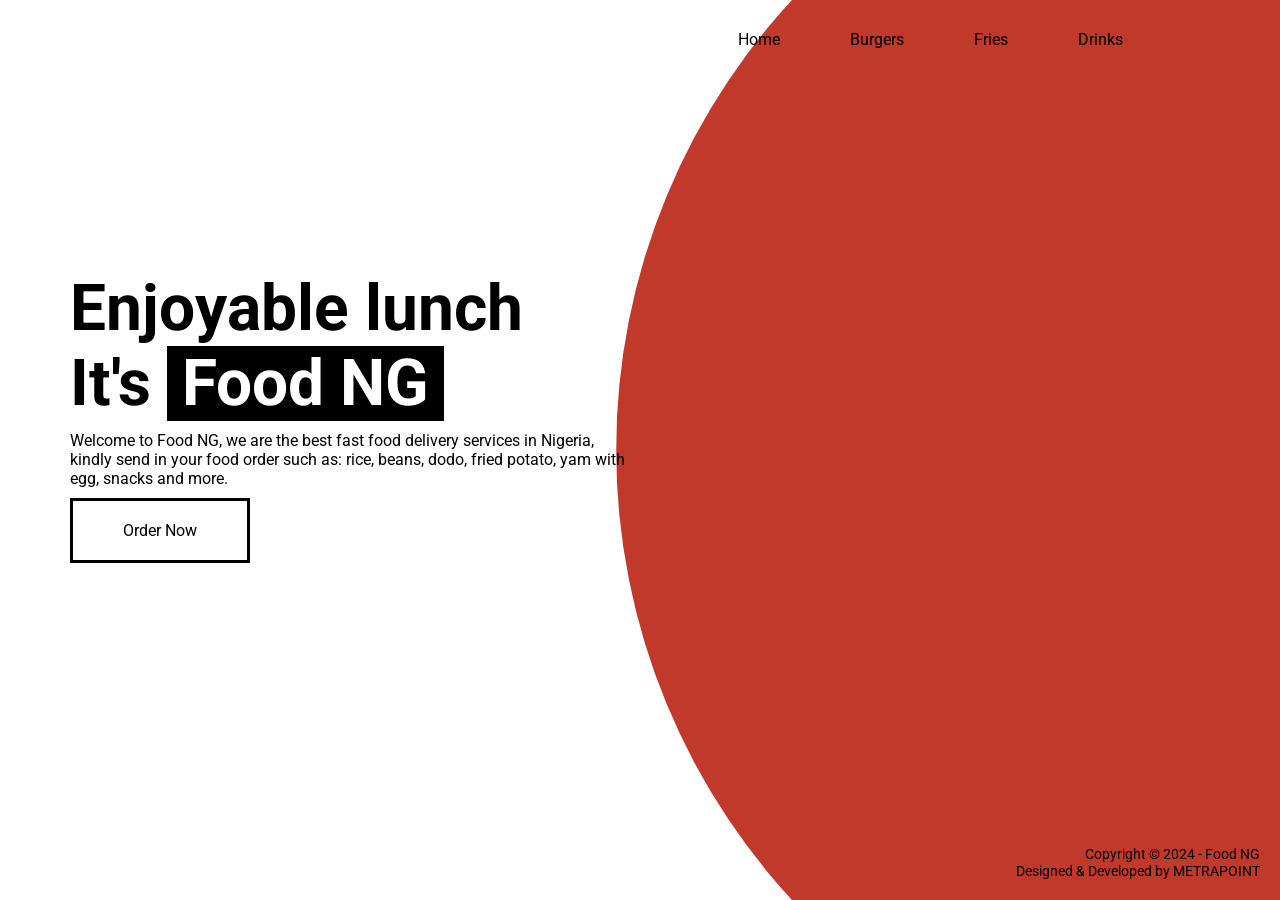
==== index.html @ b636d663 "Rename food.html to index.html" ====
<!DOCTYPE html>
<html lang="en">
<head>
    <meta charset="UTF-8">
    <meta http-equiv="X-UA-Compatible" content="IE=edge">
    <meta name="viewport" content="width=device-width, initial-scale=1.0">
    <title>Fast Food Landing Page</title>
    <link rel="stylesheet" href="food.css">
</head>
<body>
<header>
  
  <input type="checkbox" id="menu-show">
 
  <a href="#" class="logo">
    <img src="https://static.vecteezy.com/system/resources/previews/004/204/924/original/food-logo-template-design-icon-illustration-vector.jpg" alt="">
  </a>

  <ul class="menu">
    <li><a href="#">Home</a></li>
    <li><a href="#">Burgers</a></li>
    <li><a href="#">Fries</a></li>
    <li><a href="#">Drinks</a></li>
  </ul>
  
  <label for="menu-show"><i class="fas fa-bars"></i></label>
  <label for="menu-show"><i class="fas fa-times"></i></label>
</header>

<input type="radio" id="burger" name="rd" checked>
<input type="radio" id="fries" name="rd">
<input type="radio" id="coke" name="rd">

<div class="container">
 
  <div class="text-box">
    <h2>Enjoyable lunch <br>It's <span>Food NG</span></h2>
    <p>Welcome to Food NG, we are the best fast food delivery services in Nigeria, kindly send in your food order such as: rice, beans, dodo, fried potato, yam with egg, snacks and more.</p>
    <a href="#">Order Now</a>
  </div>

  <div class="bg-img">
    <img src="https://i.ibb.co/b7DDN0T/burger.png" alt="">
    <img src="https://i.ibb.co/B4TZNx2/fries.png" alt="">
    <img src="https://i.ibb.co/M73ZR04/coke.png" alt="">
  </div>
</div>
<!-- Image Slide -->
<ul class="thumb">
  <li><label for="burger"><img src="https://i.ibb.co/b7DDN0T/burger.png" alt=""></label></li>
  <li><label for="fries"><img src="https://i.ibb.co/B4TZNx2/fries.png" alt=""></label></li>
  <li><label for="coke"><img src="https://i.ibb.co/M73ZR04/coke.png" alt=""></label></li>
</ul>
<!-- Shapes -->
<div class="shape red"></div>
<div class="shape yellow"></div>
<div class="shape orange"></div>
<!-- Footer -->
<footer>
  <!-- Social Icons -->
  <div class="social">
    <a href="#"><i class="fab fa-facebook-square"></i></a>
    <a href="#"><i class="fab fa-twitter-square"></i></a>
    <a href=""><i class="fab fa-instagram-square"></i></a>
    <a href=""><i class="fab fa-linkedin"></i></a>
  </div>
  <!-- Credit Text -->
  <div class="credit">
    <p>Copyright © 2024 - Food NG</p>
    <p>Designed & Developed by METRAPOINT</p>
  </div>
</footer>
</body>
</html>
---- food.css ----
@import url("https://fonts.googleapis.com/css2?family=Roboto:ital,wght@0,100;0,300;0,400;0,500;1,100;1,300;1,400&display=swap");

/* -----Reset----- */
* {
  margin: 0;
  padding: 0;
  box-sizing: border-box;
  font-family: "Roboto", sans-serif;
}

/* -----Common----- */
body {
  background-color: #fff;
  width: 100%;
  min-height: 100vh;
}

a {
  text-decoration: none;
  color: #000;
  transition: all 0.3s ease-in;
}

li {
  list-style: none;
  cursor: pointer;
  transition: all 0.3s ease-in;
}

li:hover {
  transform: scale(1.1);
}

label {
  cursor: pointer;
}

input[type="radio"],
input[type="checkbox"] {
  display: none;
}

/* -----Header----- */
header {
  width: 100%;
  padding: 20px 200px;
  display: flex;
  justify-content: space-between;
  align-items: center;
  overflow-x: hidden;
}

/* Logo */
header .logo {
  position: relative;
  z-index: 101;
  max-width: 200px;
  text-align: center;
}

header .logo img {
  width: 100%;
}

/* Menu Links */
header .menu {
  max-width: 300px;
  position: relative;
  z-index: 101;
  display: flex;
  justify-content: center;
  align-items: center;
}

header .menu li {
  margin: 0 15px;
  padding: 10px 20px;
}

/* Menu Icons */
header label {
  position: absolute;
  z-index: 101;
  top: 40px;
  right: 50px;
  display: none;
}

header label i {
  font-size: 1.5rem;
  color: #000;
}

/* -----Container----- */
.container {
  position: relative;
  z-index: 100;
  min-height: 75vh;
  width: 100%;
  display: flex;
  justify-content: space-evenly;
  align-items: center;
  padding: 0 20px;
  margin-bottom: 100px;
  overflow: hidden;
}

/* Text */
.container .text-box {
  width: 600px;
  padding: 20px;
  text-align: left;
  background-image: url(https://www.politicalite.com/wp-content/uploads/2019/10/halal-2-768w.png);
  background-size: contain;
  background-position: center;
  background-repeat: no-repeat;
}

.container .text-box h2 {
  font-size: 4rem;
}

.container .text-box h2 span {
  padding: 0 15px;
  background-color: #000;
  color: #fff;
}

.container .text-box p {
  font-size: 1rem;
  margin: 10px 0;
}

.container .text-box a {
  display: inline-block;
  padding: 20px 50px;
  border: 3px #000 solid;
  color: #000;
}

.container .text-box a:hover {
  background-color: #000;
  color: #fff;
}

/* Images */
.container .bg-img {
  max-width: 550px;
  width: 100%;
  overflow: hidden;
}

.container .bg-img img {
  width: 100%;
  transition: all 0.5s ease-in;
}

.container .bg-img img:nth-child(3) {
  width: 90%;
}

/* Shapes */
.shape {
  position: fixed;
  bottom: 0;
  left: 0;
  width: 100%;
  height: 100%;
  clip-path: circle(60% at right);
  transition: all 0.5s ease-in;
}

.red {
  background-color: #c0392b;
}

.yellow {
  background-color: #f39c12;
}

.orange {
  background-color: #d35400;
}

/* -----Fixed Image Slide Menu----- */
.thumb {
  position: fixed;
  top: 50%;
  transform: translateY(-50%);
  right: 5px;
  padding: 10px;
  z-index: 101;
}

.thumb li {
  margin: 10px 0;
  transition: all 0.3s ease-in;
}

.thumb img {
  max-width: 50px;
}

/* Footer */
footer {
  width: 100%;
  position: fixed;
  z-index: 101;
  bottom: 0;
  left: 0;
  padding: 20px;
  display: flex;
  justify-content: center;
  align-items: flex-end;
  flex-direction: column;
}

/* Social Icons */
footer .social {
  margin-bottom: 10px;
}

footer .social a {
  margin-left: 20px;
}

footer .social i {
  color: #000;
  font-size: 1.6rem;
  transition: all 0.3s ease-in;
}

footer .social i:hover {
  transform: scale(1.1);
}

/* Credit Text */
footer .credit {
  text-align: right;
  color: #000;
  font-size: 0.9rem;
}

/* -----Image Slide----- */
/* First Image */
#burger:checked ~ .container .bg-img img:nth-child(1) {
  visibility: visible;
  opacity: 1;
}

#burger:checked ~ .container .bg-img img:nth-child(2),
#burger:checked ~ .container .bg-img img:nth-child(3),
#burger:checked ~ .orange,
#burger:checked ~ .yellow {
  max-height: 0;
  visibility: hidden;
  opacity: 0;
}

/* Second Image */
#fries:checked ~ .container .bg-img img:nth-child(2) {
  visibility: visible;
  opacity: 1;
}

#fries:checked ~ .container .bg-img img:nth-child(1),
#fries:checked ~ .container .bg-img img:nth-child(3),
#fries:checked ~ .red,
#fries:checked ~ .orange {
  max-height: 0;
  visibility: hidden;
  opacity: 0;
}

/* Third Image */
#coke:checked ~ .container .bg-img img:nth-child(3) {
  visibility: visible;
  opacity: 1;
}

#coke:checked ~ .container .bg-img img:nth-child(1),
#coke:checked ~ .container .bg-img img:nth-child(2),
#coke:checked ~ .red,
#coke:checked ~ .yellow {
  max-height: 0;
  visibility: hidden;
  opacity: 0;
}

/* -----Responsive----- */
@media (max-width: 950px) {
  /* Header */
  header {
    flex-direction: column;
    padding: 20px 50px;
  }

  header .logo {
    margin-bottom: 10px;
  }

  /* Container */
  .container {
    flex-direction: column;
  }

  .container .text-box {
    width: 100%;
    max-width: 550px;
    text-align: center;
  }

  .container .bg-img {
    max-width: 450px;
    width: 100%;
  }

  .container .bg-img img:nth-child(3) {
    width: 100%;
  }

  /* Footer */
  footer {
    position: relative;
  }
}

@media (max-width: 470px) {
  /* Header */
  header .menu {
    position: absolute;
    width: 100%;
    max-width: inherit;
    flex-direction: column;
    background-color: #fff;
    padding: 10px 0;
    top: 120px;
    left: -100%;
    transition: all 0.3s ease-in;
  }

  header .menu li {
    margin: 15px 0;
  }

  header label:nth-child(4) {
    display: block;
  }

  /* Container */
  .container .text-box h2 {
    font-size: 3rem;
  }

  /* Fixed Image Slide Menu */
  .thumb img {
    max-width: 30px;
  }

  /* Responsive Menu */
  #menu-show:checked ~ .menu {
    left: 0;
  }

  #menu-show:checked ~ label:nth-child(4) {
    display: none;
  }

  #menu-show:checked ~ label:nth-child(5) {
    display: block;
  }
}
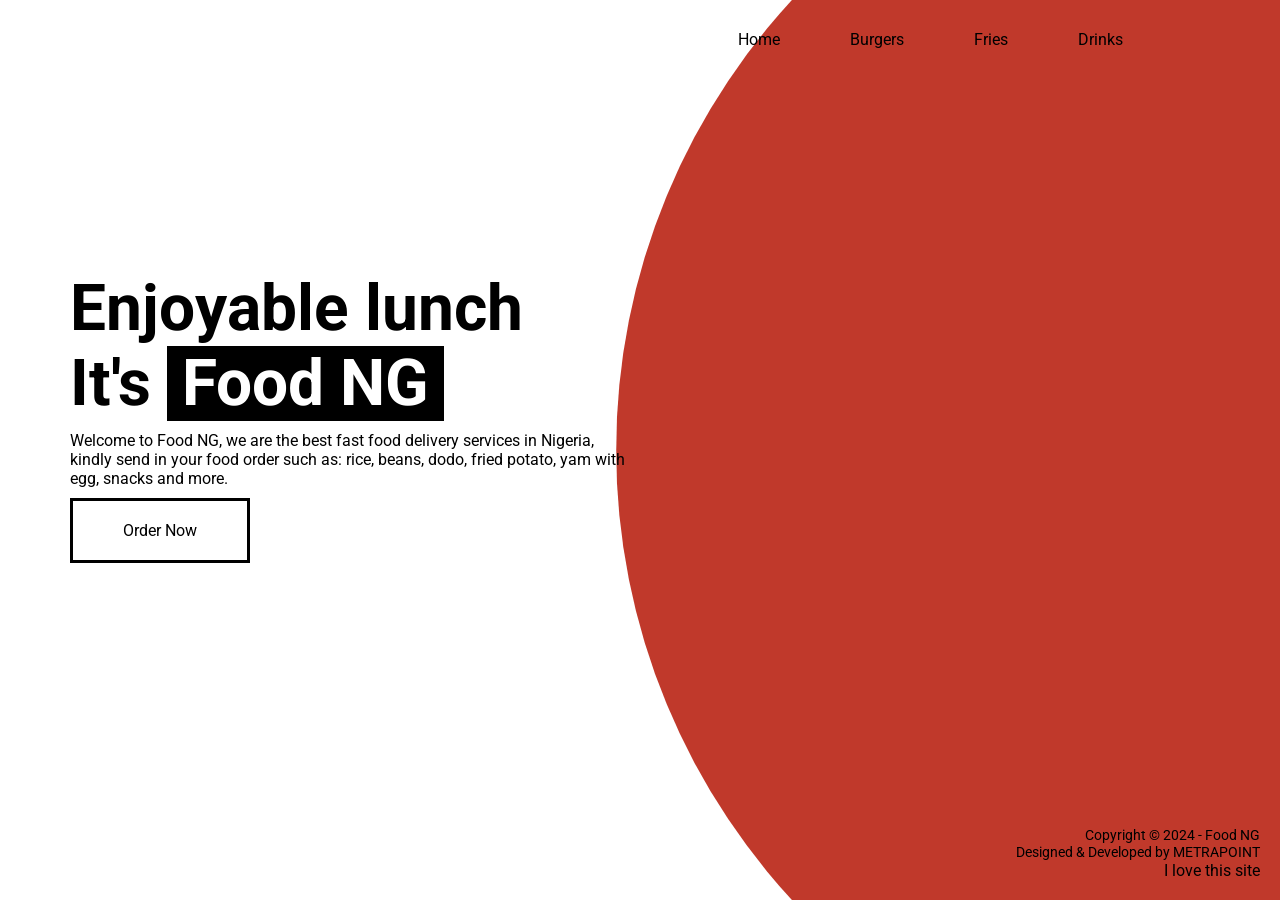
==== commit 580e7fad: "Update index.html" ====
--- a/index.html
+++ b/index.html
@@ -69,6 +69,7 @@
     <p>Copyright © 2024 - Food NG</p>
     <p>Designed & Developed by METRAPOINT</p>
   </div>
+    <p>I love this site</p>
 </footer>
 </body>
 </html>
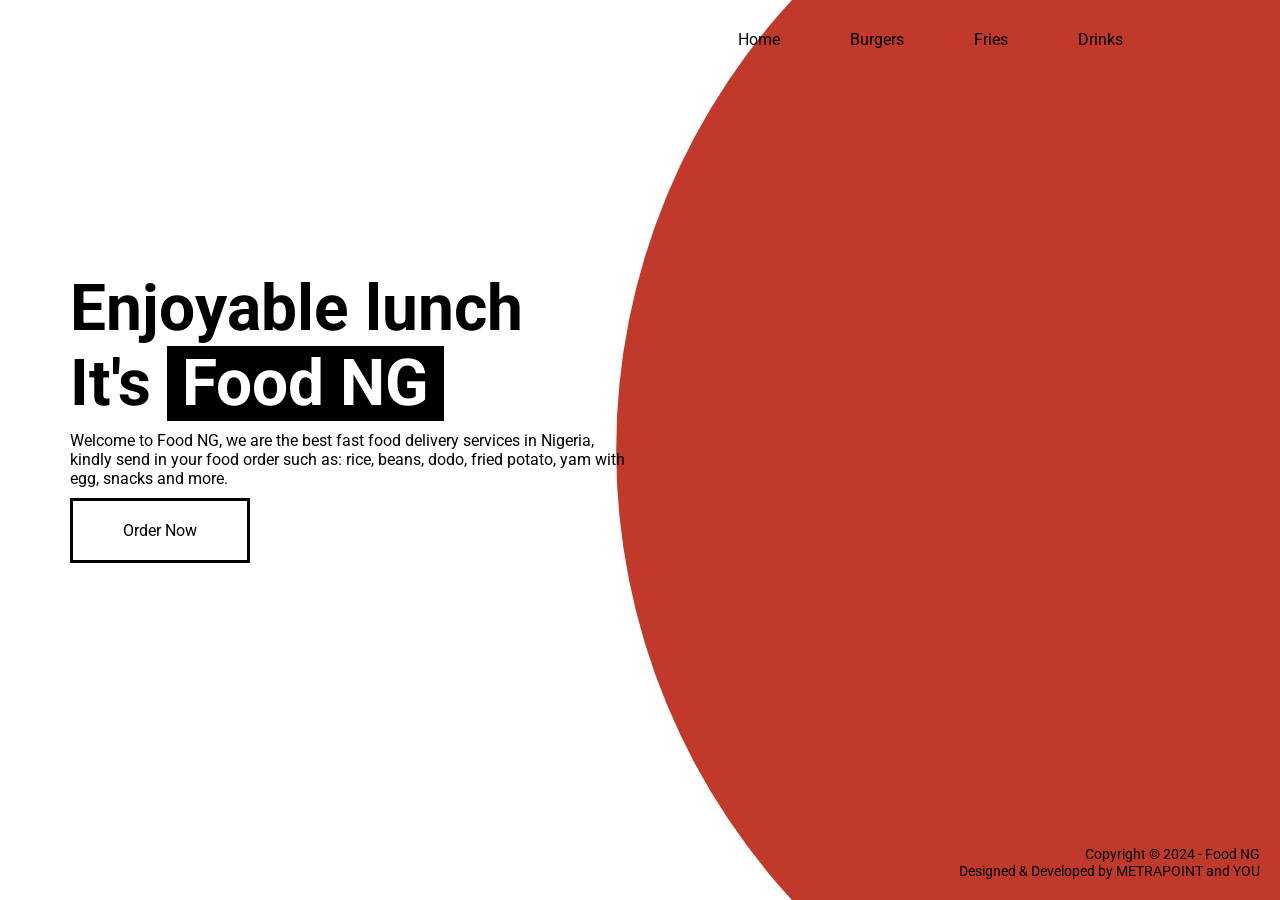
==== commit 4060004b: "Update index.html" ====
--- a/index.html
+++ b/index.html
@@ -67,9 +67,9 @@
   <!-- Credit Text -->
   <div class="credit">
     <p>Copyright © 2024 - Food NG</p>
-    <p>Designed & Developed by METRAPOINT</p>
+    <p>Designed & Developed by METRAPOINT and YOU</p>
   </div>
-    <p>I love this site</p>
+
 </footer>
 </body>
 </html>
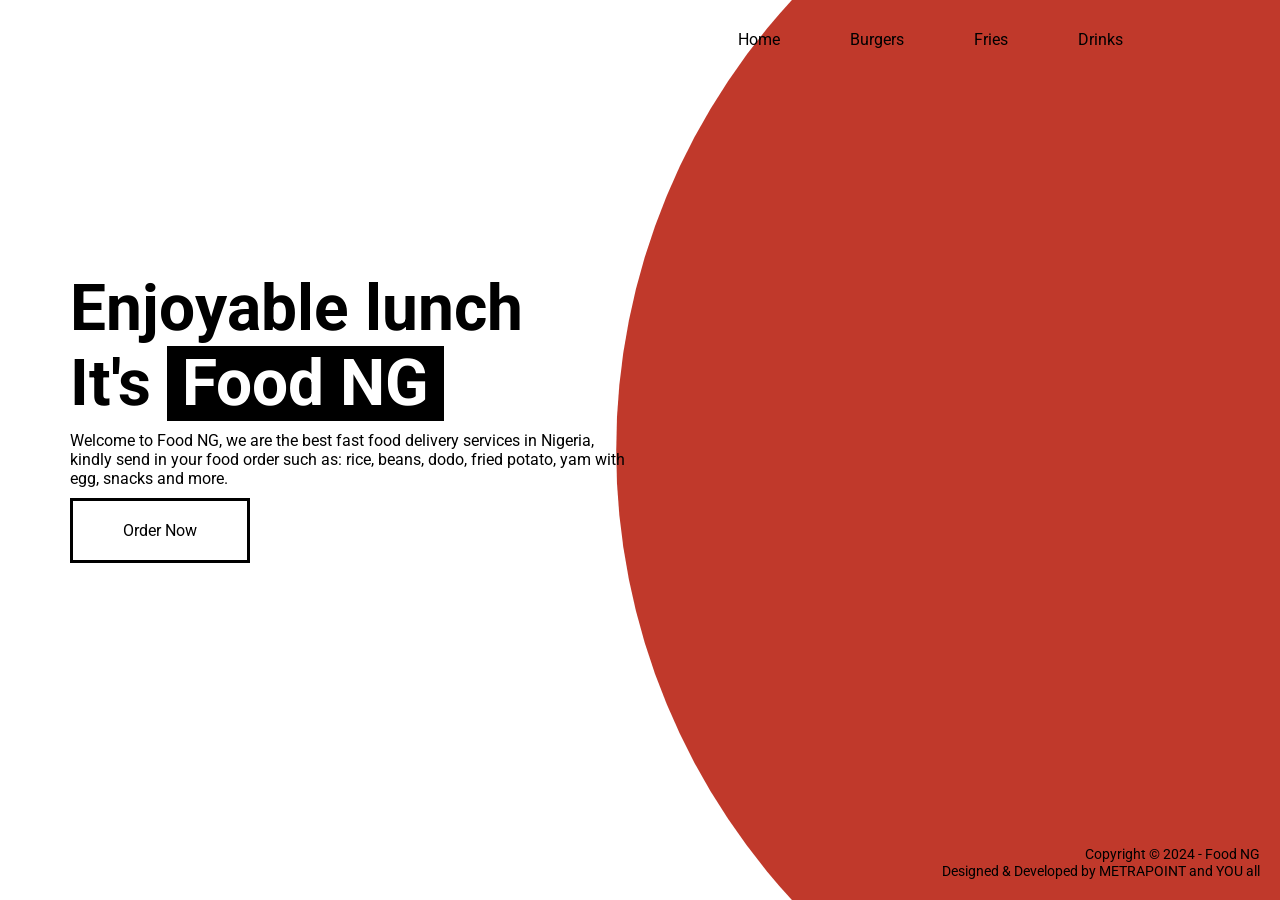
==== commit 2a88bea7: "Update index.html" ====
--- a/index.html
+++ b/index.html
@@ -67,7 +67,7 @@
   <!-- Credit Text -->
   <div class="credit">
     <p>Copyright © 2024 - Food NG</p>
-    <p>Designed & Developed by METRAPOINT and YOU</p>
+    <p>Designed & Developed by METRAPOINT and YOU all</p>
   </div>
 
 </footer>
